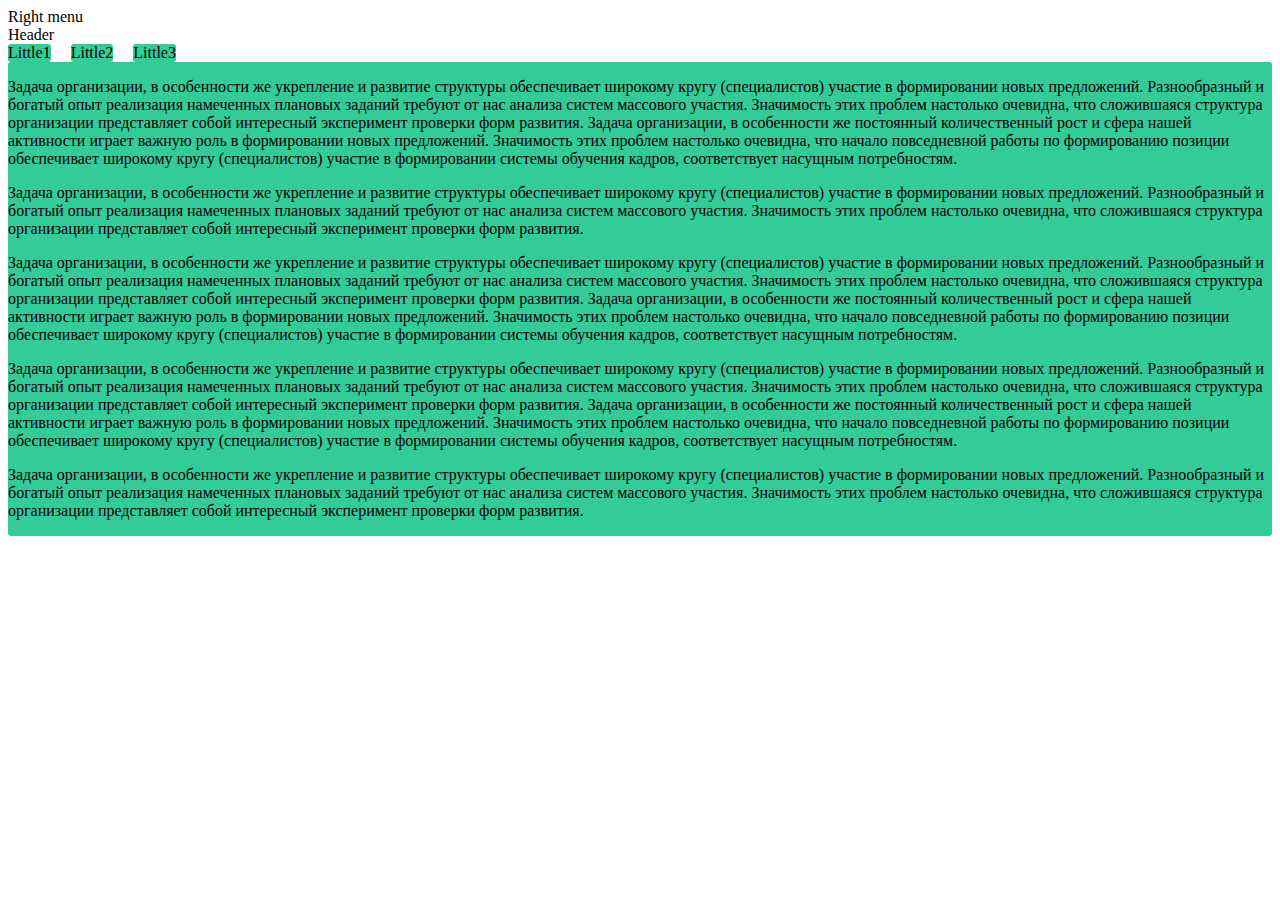
==== task3/index2.html @ 2f7bc743 "3 частично, 4 вроде норм" ====
<!DOCTYPE html>
<html>

<head>
    <meta charset='utf-8'>
    <meta http-equiv='X-UA-Compatible' content='IE=edge'>
    <title>Page Title</title>
    <meta name='viewport' content='width=device-width, initial-scale=1'>
    <link rel='stylesheet' type='text/css' media='screen' href='css/main2.css'>
    <script src='main.js'></script>
</head>

<body>
    <div class="wrapper">
        <div>Right menu</div>
        <div>Header</div>
        <div class="green-container">
            <div class="block">Little1</div>
            <div class="block">Little2</div>
            <div class="block">Little3</div>
        </div>
        <div class="block">
            <p>Задача организации, в особенности же укрепление и развитие структуры обеспечивает широкому кругу
                (специалистов) участие в формировании новых предложений. Разнообразный и богатый опыт реализация
                намеченных плановых заданий требуют от нас анализа систем массового участия. Значимость этих проблем
                настолько очевидна, что сложившаяся структура
                организации представляет собой интересный эксперимент проверки форм развития. Задача организации, в
                особенности же постоянный количественный
                рост и сфера нашей активности играет важную роль в формировании новых предложений. Значимость этих
                проблем настолько очевидна, что начало повседневной
                работы по формированию позиции обеспечивает широкому кругу (специалистов) участие в формировании
                системы обучения кадров, соответствует насущным потребностям.</p>

            <p>Задача организации, в особенности же укрепление и развитие структуры обеспечивает широкому кругу
                (специалистов) участие в формировании новых предложений.
                Разнообразный и богатый опыт реализация намеченных плановых заданий требуют от нас анализа систем
                массового участия. Значимость этих проблем настолько очевидна, что сложившаяся структура организации
                представляет
                собой интересный эксперимент проверки форм развития.</p>

            <p>Задача организации, в особенности же укрепление и развитие структуры обеспечивает широкому кругу
                (специалистов) участие
                в формировании новых предложений. Разнообразный и богатый опыт реализация намеченных плановых
                заданий требуют от
                нас анализа систем массового участия. Значимость этих проблем настолько очевидна, что сложившаяся
                структура организации представляет
                собой интересный эксперимент проверки форм развития. Задача организации, в особенности же постоянный
                количественный рост и сфера нашей активности
                играет важную роль в формировании новых предложений. Значимость этих проблем настолько очевидна, что
                начало повседневной работы по формированию позиции
                обеспечивает широкому кругу (специалистов) участие в формировании системы обучения кадров,
                соответствует насущным потребностям.</p>
            <p>Задача организации, в особенности же укрепление и развитие структуры обеспечивает широкому кругу
                (специалистов) участие в формировании новых предложений. Разнообразный и богатый опыт реализация
                намеченных плановых заданий требуют от нас анализа систем массового участия. Значимость этих проблем
                настолько очевидна, что сложившаяся структура
                организации представляет собой интересный эксперимент проверки форм развития. Задача организации, в
                особенности же постоянный количественный
                рост и сфера нашей активности играет важную роль в формировании новых предложений. Значимость этих
                проблем настолько очевидна, что начало повседневной
                работы по формированию позиции обеспечивает широкому кругу (специалистов) участие в формировании
                системы обучения кадров, соответствует насущным потребностям.</p>

            <p>Задача организации, в особенности же укрепление и развитие структуры обеспечивает широкому кругу
                (специалистов) участие в формировании новых предложений.
                Разнообразный и богатый опыт реализация намеченных плановых заданий требуют от нас анализа систем
                массового участия. Значимость этих проблем настолько очевидна, что сложившаяся структура организации
                представляет
                собой интересный эксперимент проверки форм развития.</p>
        </div>
    </div>
</body>

</html>
---- task3/css/main2.css ----
.wrapper{
    display: grid;
}

.green-container
{
    display: grid;
    width: 100px;
    grid-column-gap: 20%;
    grid-template-columns: repeat(3, 1fr) auto;
}

.block{
    border-radius: 3px;
    background: hsl(160, 60%, 50%);
}
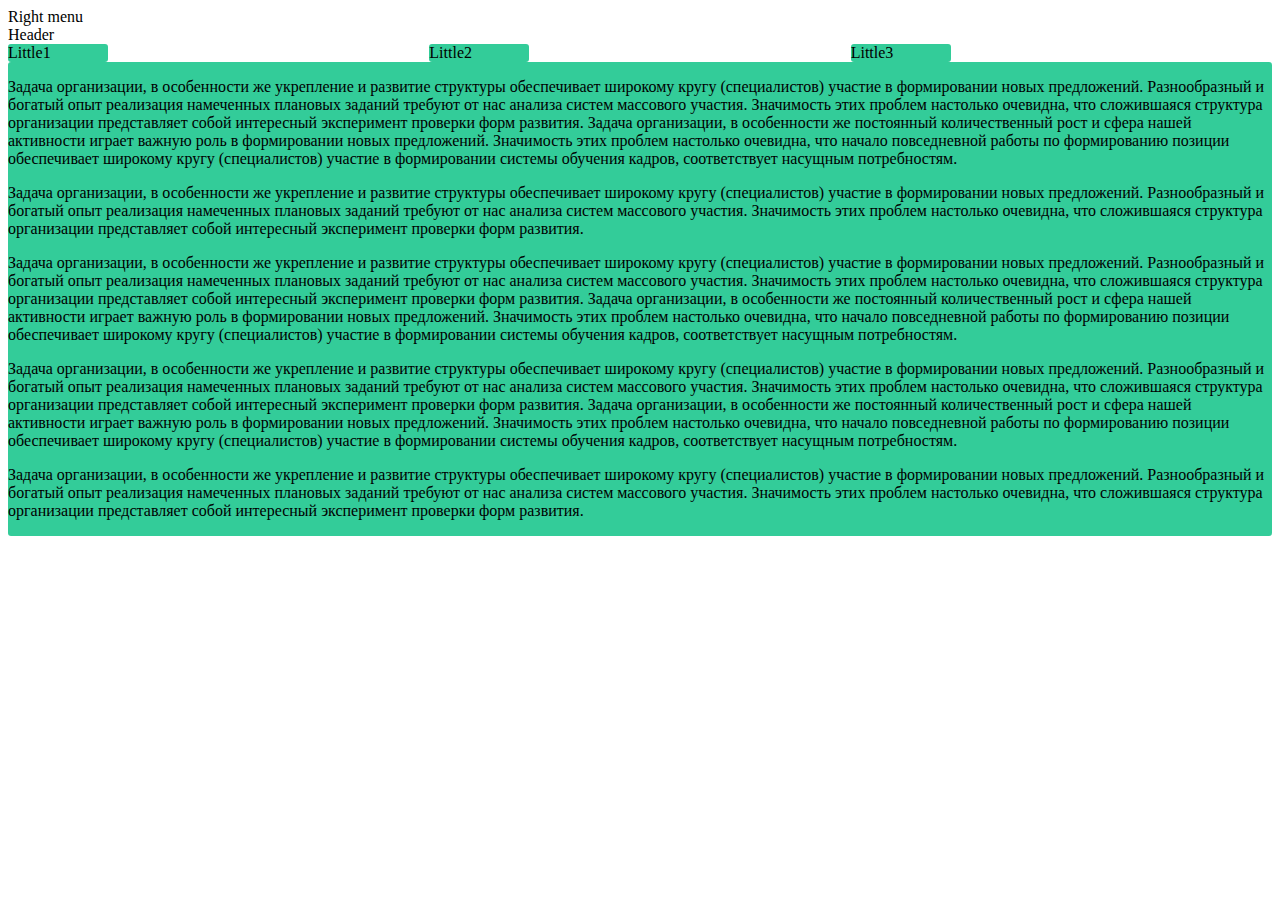
==== commit 0c02e8b7: "хз" ====
--- a/task3/index2.html
+++ b/task3/index2.html
@@ -15,9 +15,9 @@
         <div>Right menu</div>
         <div>Header</div>
         <div class="green-container">
-            <div class="block">Little1</div>
-            <div class="block">Little2</div>
-            <div class="block">Little3</div>
+            <div class="block green-block">Little1</div>
+            <div class="block green-block">Little2</div>
+            <div class="block green-block">Little3</div>
         </div>
         <div class="block">
             <p>Задача организации, в особенности же укрепление и развитие структуры обеспечивает широкому кругу
--- a/task3/css/main2.css
+++ b/task3/css/main2.css
@@ -5,12 +5,15 @@
 .green-container
 {
     display: grid;
-    width: 100px;
-    grid-column-gap: 20%;
-    grid-template-columns: repeat(3, 1fr) auto;
+    column-gap: auto;
+    grid-template-columns: repeat(3, 1fr);
 }
 
 .block{
     border-radius: 3px;
     background: hsl(160, 60%, 50%);
+}
+
+.green-block{
+    width: 100px;
 }